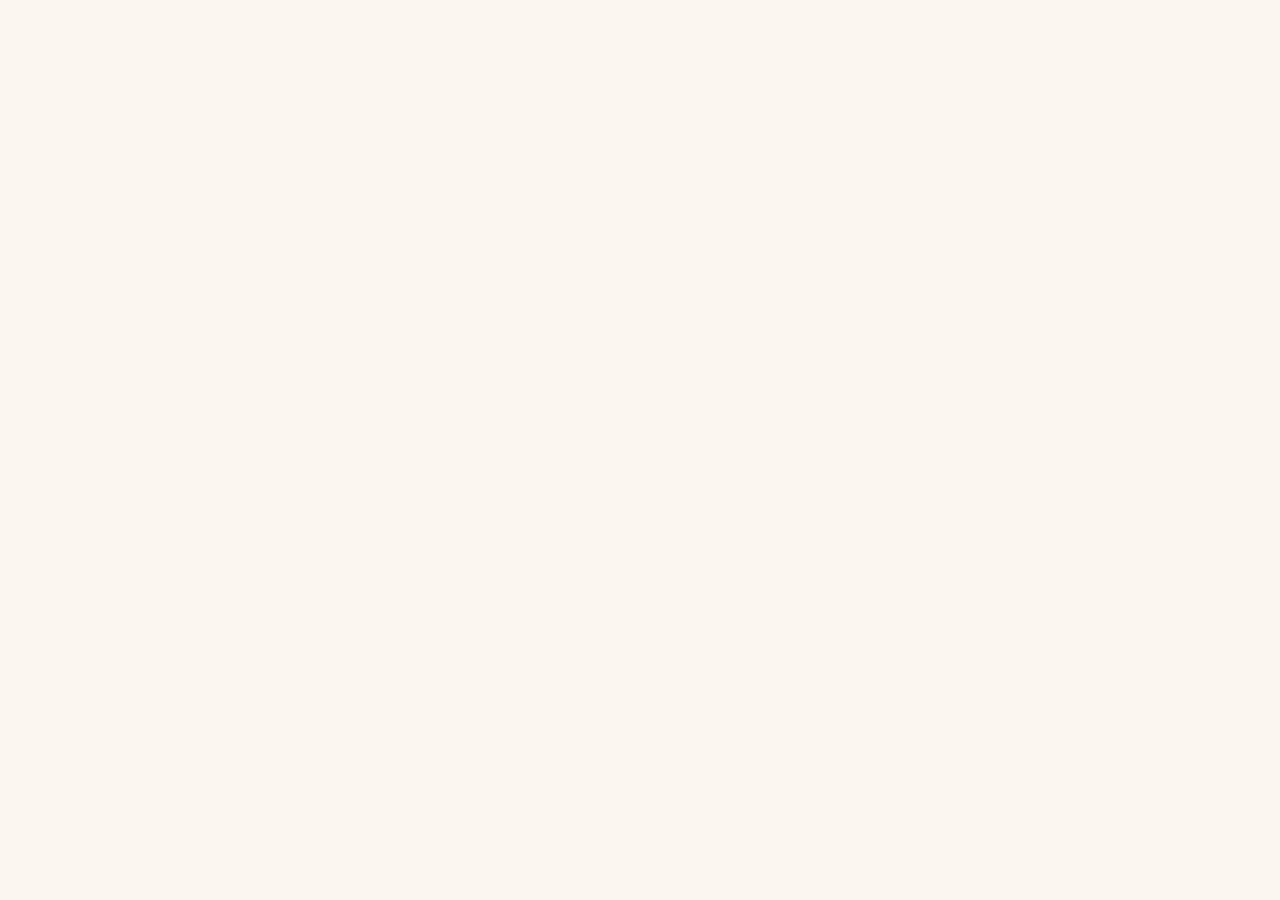
==== index.html @ df21eb30 "v202" ====
<!DOCTYPE html>
<html lang="fr">
<head>
<meta charset="UTF-8">
<meta name="viewport" content="width=device-width, initial-scale=1, viewport-fit=cover">
<title>Mes Recettes</title>
<meta name="description" content="Recettes, courses et planning de repas — sur votre téléphone">
<meta name="theme-color" content="#2F5233">
<link rel="icon" href="icons/icon-192.png">
<link rel="apple-touch-icon" href="icons/icon-192.png">
<meta name="apple-mobile-web-app-capable" content="yes">
<meta name="apple-mobile-web-app-status-bar-style" content="default">
<meta name="apple-mobile-web-app-title" content="Mes Recettes">
<!--
  Politique de sécurité du contenu : limite les origines autorisées à
  charger des scripts ou à recevoir des connexions réseau, réduisant le
  risque qu'un contenu importé et mal filtré puisse exécuter du code
  arbitraire. "unsafe-inline" reste nécessaire pour les styles (l'app
  utilise beaucoup de style="" en ligne, un choix délibéré pour rester
  un simple fichier sans étape de compilation) — mais jamais pour les
  scripts, qui restent strictement limités aux origines listées
  ci-dessous.
-->
<meta http-equiv="Content-Security-Policy" content="
  default-src 'self';
  script-src 'self' 'wasm-unsafe-eval';
  worker-src 'self' blob:;
  style-src 'self' 'unsafe-inline' https://fonts.googleapis.com;
  font-src 'self' https://fonts.gstatic.com;
  img-src 'self' data: https:;
  connect-src 'self' https:;
  object-src 'none';
  base-uri 'self';
  form-action 'self';
">
<script src="sw-register-early.js"></script>
<!--
  Lien manifeste statique, présent dès le HTML brut (utile aux outils
  d'analyse qui ne lisent pas toujours le JavaScript exécuté, comme
  PWABuilder) — pointe par défaut sur le manifeste français. Mis à
  jour par manifest-loader.js ci-dessous si une autre langue est déjà
  enregistrée, en modifiant CE MÊME lien (pas en créant un second),
  pour rester compatible avec les navigateurs qui n'utilisent que le
  premier lien manifeste rencontré.
-->
<link rel="manifest" id="app-manifest" href="manifest.json">
<script src="manifest-loader.js"></script>
<link rel="stylesheet" href="styles.css">
</head>
<body>
<div id="app"></div>
<script src="./lib/jspdf.umd.min.js"></script>
<script src="i18n.js"></script>
<script src="app.js"></script>
</body>
</html>
---- styles.css ----
@import url('https://fonts.googleapis.com/css2?family=Fraunces:opsz,wght@9..144,500;9..144,600;9..144,700&family=Inter:wght@400;500;600;700&display=swap');

:root {
  --bg: #FBF6EF;
  --card: #FFFFFF;
  --border: #E8DCC8;
  --primary: #2F5233;
  --primary-light: #E4EEE3;
  --accent: #886120;
  --accent-light: #F6E8CE;
  --text: #2B2420;
  --text-muted: #796E5E;
  --danger: #A84535;
  --danger-light: #F5DEDA;
  --shadow: 0 1px 2px rgba(43, 36, 32, 0.06), 0 2px 8px rgba(43, 36, 32, 0.05);
  --radius: 14px;
  --nav-height: 64px;
  color-scheme: light;
}

[data-theme="dark"] {
  --bg: #1C1A16;
  --card: #26231E;
  --border: #3A362E;
  --primary: #7BB489;
  --primary-light: #26332A;
  --accent: #D6A84E;
  --accent-light: #33291A;
  --text: #F0EAE0;
  --text-muted: #A69A87;
  --danger: #E08876;
  --danger-light: #3A2622;
  --shadow: 0 1px 2px rgba(0, 0, 0, 0.3), 0 2px 8px rgba(0, 0, 0, 0.25);
  color-scheme: dark;
}

* { box-sizing: border-box; -webkit-tap-highlight-color: transparent; }

html, body {
  margin: 0;
  padding: 0;
  background: var(--bg);
  color: var(--text);
  font-family: 'Inter', system-ui, sans-serif;
  -webkit-font-smoothing: antialiased;
  overscroll-behavior-y: none;
}

body {
  padding-bottom: calc(var(--nav-height) + env(safe-area-inset-bottom, 0px));
  min-height: 100vh;
  transition: background 0.2s ease, color 0.2s ease;
}

h1, h2, h3, .display {
  font-family: 'Fraunces', serif;
  font-weight: 600;
  letter-spacing: -0.01em;
  margin: 0;
  color: var(--text);
}

button, input, select, textarea {
  font-family: inherit;
  font-size: 16px;
  color: inherit;
}

button {
  cursor: pointer;
  -webkit-user-select: none;
  user-select: none;
  color: var(--text);
}

a { color: inherit; }

/* ---------- Barre du haut ---------- */
.topbar {
  position: sticky;
  top: 0;
  z-index: 20;
  display: flex;
  align-items: center;
  justify-content: space-between;
  gap: 8px;
  padding: calc(env(safe-area-inset-top, 0px) + 14px) 16px 14px;
  background: var(--bg);
  border-bottom: 1px solid var(--border);
}
.topbar-title {
  font-size: 21px;
  display: flex;
  align-items: center;
  gap: 8px;
  min-width: 0;
}
.topbar-title .subtitle {
  font-family: 'Inter', sans-serif;
  font-size: 13px;
  font-weight: 500;
  color: var(--text-muted);
  white-space: nowrap;
  overflow: hidden;
  text-overflow: ellipsis;
}
.topbar-actions { display: flex; gap: 6px; flex-shrink: 0; }
.icon-btn {
  width: 40px; height: 40px;
  display: flex; align-items: center; justify-content: center;
  border-radius: 999px;
  border: none;
  background: var(--card);
  box-shadow: var(--shadow);
  font-size: 18px;
}
.icon-btn:active { transform: scale(0.94); }
.back-btn {
  width: 48px; height: 48px;
  display: flex; align-items: center; justify-content: center;
  border-radius: 999px;
  border: none;
  background: transparent;
  font-size: 34px;
  flex-shrink: 0;
}
.back-btn:active { background: var(--primary-light); }

/* ---------- Contenu ---------- */
.screen { padding: 16px; padding-bottom: 90px; max-width: 640px; margin: 0 auto; }
.section { margin-bottom: 28px; }
.section-label {
  font-size: 13px;
  font-weight: 700;
  text-transform: uppercase;
  letter-spacing: 0.06em;
  color: var(--text-muted);
  margin-bottom: 10px;
}

/* ---------- Navigation basse ---------- */
.bottom-nav {
  position: fixed;
  bottom: 0; left: 0; right: 0;
  z-index: 30;
  display: flex;
  background: var(--card);
  border-top: 1px solid var(--border);
  padding-bottom: env(safe-area-inset-bottom, 0px);
  height: calc(var(--nav-height) + env(safe-area-inset-bottom, 0px));
}
.nav-item {
  flex: 1;
  display: flex;
  flex-direction: column;
  align-items: center;
  justify-content: center;
  gap: 3px;
  border: none;
  background: none;
  color: var(--text-muted);
  font-size: 11px;
  font-weight: 600;
  padding: 6px 0;
}
.nav-item .nav-icon { font-size: 22px; line-height: 1; }
.nav-item.active { color: var(--primary); }

/* ---------- Cartes ---------- */
.card {
  background: var(--card);
  border: 1px solid var(--border);
  border-radius: var(--radius);
  box-shadow: var(--shadow);
}

/* ---------- Boutons ---------- */
.btn {
  display: inline-flex;
  align-items: center;
  justify-content: center;
  gap: 8px;
  border: none;
  border-radius: 12px;
  padding: 14px 18px;
  font-weight: 600;
  font-size: 15px;
  width: 100%;
}
.btn:active { transform: scale(0.98); }
.btn-primary { background: var(--primary); color: #FFFFFF; }
.btn-secondary { background: var(--primary-light); color: var(--primary); }
.btn-outline { background: transparent; color: var(--text); border: 1.5px solid var(--border); }
.btn-danger { background: var(--danger-light); color: var(--danger); }
.btn-sm { padding: 9px 14px; font-size: 13px; width: auto; border-radius: 10px; }

/* ---------- Champs de formulaire ---------- */
.field { margin-bottom: 16px; }
.field label {
  display: block;
  font-size: 13px;
  font-weight: 600;
  color: var(--text-muted);
  margin-bottom: 6px;
}
.field input[type="text"],
.field input[type="number"],
.field input[type="search"],
.field select,
.field textarea {
  width: 100%;
  border: 1.5px solid var(--border);
  border-radius: 10px;
  padding: 12px 14px;
  background: var(--card);
  color: var(--text);
}
.field textarea { resize: vertical; min-height: 90px; }
/* Description et notes de recette : agrandies de 50 % (90px -> 135px),
   trop petites pour naviguer confortablement sur un petit écran. */
#f-description, #f-notes { min-height: 135px; }
.field input:focus, .field select:focus, .field textarea:focus {
  outline: 2px solid var(--primary);
  outline-offset: 1px;
}
.field-row { display: flex; gap: 10px; }
.field-row .field { flex: 1; }
.checkbox-row {
  display: flex;
  align-items: center;
  gap: 10px;
  padding: 12px 4px;
}
.checkbox-row input[type="checkbox"] { width: 22px; height: 22px; accent-color: var(--primary); }
.checkbox-row label { font-weight: 500; font-size: 15px; margin: 0; color: var(--text); }

/* ---------- Recherche ---------- */
.search-bar {
  display: flex;
  align-items: center;
  gap: 8px;
  background: var(--card);
  border: 1.5px solid var(--border);
  border-radius: 12px;
  padding: 10px 14px;
  margin-bottom: 12px;
}
.search-bar input {
  border: none;
  background: none;
  flex: 1;
  font-size: 16px;
  color: var(--text);
}
.search-bar input:focus { outline: none; }

/* ---------- Puces de filtre ---------- */
.chip-row-wrap {
  position: relative;
  margin-bottom: 16px;
}
/* Dégradé sur le bord droit — indique qu'il y a d'autres puces à
   découvrir en faisant glisser horizontalement, sans quoi rien ne
   distingue "toutes les puces sont visibles" de "il y en a d'autres,
   coupées net au bord de l'écran" (la barre de défilement elle-même
   est volontairement masquée juste en dessous, pour un rendu plus
   propre). pointer-events:none pour ne jamais bloquer un appui sur la
   dernière puce partiellement visible en dessous. */
.chip-row-wrap::after {
  content: "";
  position: absolute;
  top: 0; right: 0; bottom: 4px;
  width: 28px;
  background: linear-gradient(to right, transparent, var(--bg));
  pointer-events: none;
}
.chip-row {
  display: flex;
  gap: 8px;
  overflow-x: auto;
  padding-bottom: 4px;
  -ms-overflow-style: none;
  scrollbar-width: none;
}
.chip-row::-webkit-scrollbar { display: none; }
.chip {
  flex-shrink: 0;
  border: 1.5px solid var(--border);
  background: var(--card);
  border-radius: 999px;
  padding: 8px 14px;
  font-size: 13px;
  font-weight: 600;
  color: var(--text-muted);
  white-space: nowrap;
}
.chip.active { background: var(--primary); border-color: var(--primary); color: #fff; }

/* ---------- Liste de recettes ---------- */
.recipe-list { display: flex; flex-direction: column; gap: 10px; }
.recipe-row {
  display: flex;
  align-items: center;
  gap: 12px;
  padding: 12px;
  text-align: left;
  width: 100%;
}
.recipe-thumb {
  width: 56px; height: 56px;
  border-radius: 10px;
  background: var(--primary-light);
  display: flex; align-items: center; justify-content: center;
  font-size: 22px;
  flex-shrink: 0;
  overflow: hidden;
}
.recipe-thumb img { width: 100%; height: 100%; object-fit: cover; }
.recipe-info { min-width: 0; flex: 1; }
.recipe-name {
  font-weight: 600;
  font-size: 15px;
  color: var(--text);
  white-space: nowrap;
  overflow: hidden;
  text-overflow: ellipsis;
}
.recipe-meta { font-size: 13px; color: var(--text-muted); margin-top: 2px; }
.recipe-star { color: var(--accent); flex-shrink: 0; }

/* ---------- État vide ---------- */
.empty-state {
  text-align: center;
  padding: 48px 20px;
  color: var(--text-muted);
}
.empty-state .emoji { font-size: 40px; margin-bottom: 12px; }
.empty-state p { white-space: pre-line; line-height: 1.5; margin: 0 0 20px; }

/* ---------- Fiche recette ---------- */
.recipe-hero {
  height: 180px;
  border-radius: var(--radius);
  background: var(--primary-light);
  display: flex; align-items: center; justify-content: center;
  font-size: 48px;
  margin-bottom: 16px;
  overflow: hidden;
}
.recipe-hero img { width: 100%; height: 100%; object-fit: cover; }
.stat-row { display: flex; gap: 10px; margin-bottom: 20px; flex-wrap: wrap; }
.stat-pill {
  flex: 1;
  min-width: 90px;
  background: var(--card);
  border: 1px solid var(--border);
  border-radius: 12px;
  padding: 10px 12px;
  text-align: center;
}
.stat-pill .value { font-weight: 700; font-size: 16px; }
.stat-pill .label { font-size: 11px; color: var(--text-muted); text-transform: uppercase; letter-spacing: 0.04em; }
.ingredient-item {
  display: flex;
  justify-content: space-between;
  padding: 12px 0;
  border-bottom: 1px solid var(--border);
  font-size: 15px;
}
.ingredient-item:last-child { border-bottom: none; }
.ingredient-qty { color: var(--text-muted); font-weight: 500; }
.persons-stepper {
  display: flex;
  align-items: center;
  gap: 14px;
  background: var(--card);
  border: 1px solid var(--border);
  border-radius: 999px;
  padding: 6px 8px;
}
.persons-stepper button {
  width: 44px; height: 44px;
  border-radius: 999px;
  border: none;
  background: var(--primary-light);
  color: var(--primary);
  font-size: 20px;
  font-weight: 700;
}
.persons-stepper .count { font-weight: 700; min-width: 22px; text-align: center; }
.allergen-tags { display: flex; flex-wrap: wrap; gap: 6px; }
.allergen-tag {
  background: var(--danger-light);
  color: var(--danger);
  border-radius: 999px;
  padding: 5px 12px;
  font-size: 12px;
  font-weight: 600;
}
.action-row { display: flex; gap: 10px; margin-top: 24px; }
.action-row .btn { flex: 1; }
.prose { white-space: pre-line; line-height: 1.6; color: var(--text); }

/* ---------- Ingrédients du formulaire ---------- */
.ing-form-row { display: flex; gap: 8px; align-items: center; margin-bottom: 10px; }
.ing-form-row input { flex: 2; }
.ing-form-row input.qty { flex: 1; }
.ing-form-row select { flex: 1.2; }
.ing-form-row-uncertain { background: var(--accent-light); border-radius: 10px; padding: 4px 6px; margin: -4px -6px 6px; }
.ing-uncertain-badge { flex-shrink: 0; font-size: 15px; cursor: help; }
.ing-form-row .remove-ing {
  flex-shrink: 0;
  width: 44px; height: 44px;
  border-radius: 10px;
  border: none;
  background: var(--danger-light);
  color: var(--danger);
  font-size: 17px;
}
.photo-upload {
  border: 2px dashed var(--border);
  border-radius: var(--radius);
  padding: 24px;
  text-align: center;
  color: var(--text-muted);
  position: relative;
  overflow: hidden;
  margin-bottom: 20px;
}
.photo-upload img { width: 100%; border-radius: 10px; display: block; }
.photo-upload input[type="file"] {
  position: absolute; inset: 0; opacity: 0; cursor: pointer;
}

/* Bouton de sélection de fichier personnalisé — remplace le rendu par
   défaut du navigateur ("Choisir un fichier" + "Aucun fichier
   choisi"), qui tranchait visuellement avec le reste de l'interface.
   L'entrée native reste fonctionnelle et accessible (juste rendue
   invisible et minuscule) : un clic sur le <label> associé déclenche
   le sélecteur de fichier du système, comportement natif du HTML. */
.file-input-hidden {
  position: absolute;
  width: 1px; height: 1px;
  opacity: 0;
  overflow: hidden;
  pointer-events: none;
}
.field label.file-input-label {
  display: block;
  width: 100%;
  text-align: center;
  padding: 12px 16px;
  border-radius: var(--radius);
  border: 1.5px solid var(--border);
  background: var(--card);
  color: var(--text);
  font-weight: 600;
  cursor: pointer;
  box-sizing: border-box;
}
.file-input-label:active { transform: scale(0.98); }
.file-input-filename {
  display: block;
  margin-top: 6px;
  font-size: 13px;
  color: var(--text-muted);
  text-align: center;
}

/* ---------- Liste de courses ---------- */
.shopping-group { margin-bottom: 22px; }
.shopping-group-title {
  font-size: 13px;
  font-weight: 700;
  text-transform: uppercase;
  letter-spacing: 0.05em;
  color: var(--primary);
  margin-bottom: 8px;
}
.shopping-item {
  display: flex;
  align-items: center;
  gap: 12px;
  padding: 13px 4px;
  border-bottom: 1px solid var(--border);
}
.shopping-item:last-child { border-bottom: none; }
.shopping-item input[type="checkbox"] {
  width: 24px; height: 24px;
  accent-color: var(--primary);
  flex-shrink: 0;
}
.shopping-item .label { flex: 1; font-size: 15px; }
.shopping-item.checked .label { text-decoration: line-through; color: var(--text-muted); }
.progress-bar-track {
  height: 8px;
  background: var(--border);
  border-radius: 999px;
  overflow: hidden;
  margin-bottom: 20px;
}
.progress-bar-fill { height: 100%; background: var(--primary); transition: width 0.25s ease; }

/* ---------- Mode cuisine ---------- */
.cooking-overlay {
  position: fixed; inset: 0; z-index: 100;
  background: var(--bg);
  overflow-y: auto;
  padding: calc(env(safe-area-inset-top, 0px) + 16px) 16px calc(env(safe-area-inset-bottom, 0px) + 24px);
}
.cooking-header { display: flex; justify-content: space-between; align-items: center; margin-bottom: 20px; }
/* Le bouton fermer combine icône ET mot ("✕ Fermer"), contrairement à
   la plupart des .icon-btn qui n'affichent qu'un seul caractère — le
   cercle fixe de 40px de .icon-btn coupait donc ce texte. Largeur
   automatique adaptée au contenu à la place, forme toujours arrondie. */
.cooking-header button {
  width: auto; height: 40px;
  padding: 0 16px;
  white-space: nowrap;
  font-size: 14px;
  font-weight: 600;
}

/* ---------- Minuteurs (plusieurs, décompte réglable) ---------- */
.timer-row {
  padding: 14px;
  margin-bottom: 12px;
  display: flex;
  align-items: center;
  gap: 12px;
  flex-wrap: wrap;
}
.timer-set-inputs { display: flex; align-items: center; gap: 6px; }
.timer-set-inputs input {
  width: 56px;
  text-align: center;
  border: 1.5px solid var(--border);
  border-radius: 10px;
  padding: 10px 4px;
  background: var(--card);
  color: var(--text);
}
.timer-set-inputs span { color: var(--text-muted); font-size: 13px; }
.timer-countdown {
  font-family: 'Fraunces', serif;
  font-size: 30px;
  font-weight: 600;
  min-width: 100px;
  text-align: center;
}
.timer-row-controls { display: flex; gap: 8px; margin-left: auto; }
.timer-row-controls button {
  width: 40px; height: 40px;
  border-radius: 10px;
  border: none;
  background: var(--primary-light);
  color: var(--primary);
  font-size: 16px;
  display: flex; align-items: center; justify-content: center;
}
.timer-row-controls button.stop-btn { background: var(--danger-light); color: var(--danger); }
.timer-row.alarming {
  animation: timer-blink 0.8s step-start infinite;
  border-color: var(--danger);
}
.timer-row.alarming .timer-countdown { color: var(--danger); }
@keyframes timer-blink {
  50% { background: var(--danger-light); }
}
@media (prefers-reduced-motion: reduce) {
  .timer-row.alarming { animation: none; background: var(--danger-light); }
}

/* ---------- FAB (bouton flottant) ---------- */
.fab {
  position: fixed;
  right: 18px;
  bottom: calc(var(--nav-height) + env(safe-area-inset-bottom, 0px) + 18px);
  z-index: 25;
  width: 58px; height: 58px;
  border-radius: 999px;
  border: none;
  background: var(--primary);
  color: #fff;
  font-size: 26px;
  box-shadow: 0 4px 14px rgba(47, 82, 51, 0.35);
  display: flex; align-items: center; justify-content: center;
}
.fab:active { transform: scale(0.95); }

/* ---------- Bandeau d'installation ---------- */
.install-banner {
  position: fixed;
  left: 12px; right: 12px;
  bottom: calc(var(--nav-height) + env(safe-area-inset-bottom, 0px) + 12px);
  z-index: 40;
  background: var(--primary);
  color: #fff;
  border-radius: 14px;
  padding: 14px 16px;
  box-shadow: 0 6px 20px rgba(0,0,0,0.2);
  display: flex;
  align-items: center;
  gap: 12px;
}
.install-banner .text { flex: 1; }
.install-banner .text strong { display: block; font-size: 14px; margin-bottom: 2px; }
.install-banner .text span { font-size: 12px; opacity: 0.85; }
.install-banner button {
  border: none;
  border-radius: 999px;
  padding: 8px 14px;
  font-weight: 700;
  font-size: 13px;
  flex-shrink: 0;
}
.install-banner .btn-install { background: #fff; color: var(--primary); }
.install-banner .btn-dismiss { background: transparent; color: rgba(255,255,255,0.85); }

/* ---------- Accessibilité clavier ---------- */
button:focus-visible, input:focus-visible, select:focus-visible, textarea:focus-visible, a:focus-visible {
  outline: 2px solid var(--primary);
  outline-offset: 2px;
}

@media (prefers-reduced-motion: reduce) {
  * { transition: none !important; animation: none !important; }
}

/* ---------- Autocomplétion d'ingrédient ---------- */
.autocomplete-wrap { position: relative; flex: 2; }
.autocomplete-dropdown {
  position: absolute;
  top: calc(100% + 4px);
  left: 0; right: 0;
  z-index: 40;
  background: var(--card);
  border: 1.5px solid var(--border);
  border-radius: 12px;
  box-shadow: var(--shadow);
  max-height: 240px;
  overflow-y: auto;
}
.autocomplete-item {
  padding: 11px 14px;
  font-size: 15px;
  color: var(--text);
  border-bottom: 1px solid var(--border);
}
.autocomplete-item:last-child { border-bottom: none; }
.autocomplete-item:active { background: var(--primary-light); }
.autocomplete-item.add-new { color: var(--primary); font-weight: 600; }

/* ---------- Allergènes en 2 colonnes ---------- */
.allergen-grid {
  display: grid;
  grid-template-columns: 1fr 1fr;
  column-gap: 8px;
}
.allergen-grid .checkbox-row { padding: 10px 4px; }
.allergen-grid .checkbox-row label { font-size: 14px; }

/* ---------- Boutons topbar accueil (don / langue / thème) ---------- */
.lang-cycle-btn { font-size: 13px; font-weight: 700; }

/* ---------- Fenêtre modale (ajout d'article, gestion d'ingrédient) ---------- */
.modal-overlay {
  position: fixed; inset: 0; z-index: 90;
  background: rgba(0, 0, 0, 0.4);
  display: flex; align-items: flex-end; justify-content: center;
}
.modal-sheet {
  background: var(--bg);
  width: 100%; max-width: 480px;
  border-radius: 20px 20px 0 0;
  padding: 20px 16px calc(env(safe-area-inset-bottom, 0px) + 20px);
  max-height: 85vh;
  overflow-y: auto;
}
.modal-sheet h2 { font-size: 18px; margin-bottom: 16px; }
.modal-actions { display: flex; gap: 10px; margin-top: 8px; }
.modal-actions .btn { flex: 1; }

/* ---------- Gestion des ingrédients ---------- */
.ingredient-manage-row {
  display: flex;
  align-items: center;
  justify-content: space-between;
  padding: 13px 4px;
  border-bottom: 1px solid var(--border);
}
.ingredient-manage-row:last-child { border-bottom: none; }
.ingredient-manage-row .name { font-size: 15px; }
.ingredient-manage-row .row-actions { display: flex; gap: 12px; }
.ingredient-manage-row .row-actions button {
  width: 44px; height: 44px;
  border-radius: 10px;
  border: none;
  background: var(--primary-light);
  color: var(--primary);
  font-size: 15px;
}
.ingredient-manage-row .row-actions button.del { background: var(--danger-light); color: var(--danger); }

/* ---------- Comparaison de recettes ---------- */
.compare-headers { display: flex; margin-bottom: 8px; align-items: flex-start; }
.compare-headers .spacer { width: 100px; flex-shrink: 0; }
.compare-headers .header-values { flex: 1; display: flex; }
.compare-headers .header-values > div {
  flex: 1;
  text-align: center;
  padding: 0 4px;
}
.compare-headers .header-values .name {
  font-weight: 700;
  font-size: 13px;
  color: var(--primary);
  margin-bottom: 6px;
}
.compare-headers .header-values .view-btn {
  border: 1.5px solid var(--primary);
  background: transparent;
  color: var(--primary);
  border-radius: 999px;
  padding: 5px 10px;
  font-size: 11px;
  font-weight: 600;
}
.compare-row { display: flex; align-items: center; padding: 10px 4px; border-bottom: 1px solid var(--border); }
.compare-row:last-child { border-bottom: none; }
.compare-label {
  width: 100px; flex-shrink: 0;
  font-size: 12px; color: var(--text-muted); font-weight: 600;
  text-transform: uppercase; letter-spacing: 0.03em;
}
.compare-values { flex: 1; display: flex; }
.compare-values > div { flex: 1; text-align: center; font-size: 14px; padding: 0 4px; }
.compare-ing-list { font-size: 13px; line-height: 1.8; }
.compare-only-columns { display: flex; }
.compare-only-columns > div {
  flex: 1;
  padding: 12px 14px;
  font-size: 13px;
  line-height: 1.7;
}
.compare-only-columns > div:first-child { border-right: 1px solid var(--border); }
.compare-only-columns .col-title {
  font-weight: 700;
  font-size: 11px;
  text-transform: uppercase;
  letter-spacing: 0.03em;
  color: var(--primary);
  margin-bottom: 6px;
}

/* ---------- QR code : rendu net, jamais lissé/flouté ---------- */
/* Un QR code photographié depuis un autre appareil doit rester net à
   l'écran — un lissage par défaut du navigateur en cas de
   redimensionnement pourrait rendre ses petits carrés flous au point
   de gêner leur lecture par une caméra externe. */
#qrcode-canvas-holder img,
#qrcode-shopping-holder img {
  image-rendering: pixelated;
  image-rendering: crisp-edges;
  max-width: 100%;
  height: auto;
}
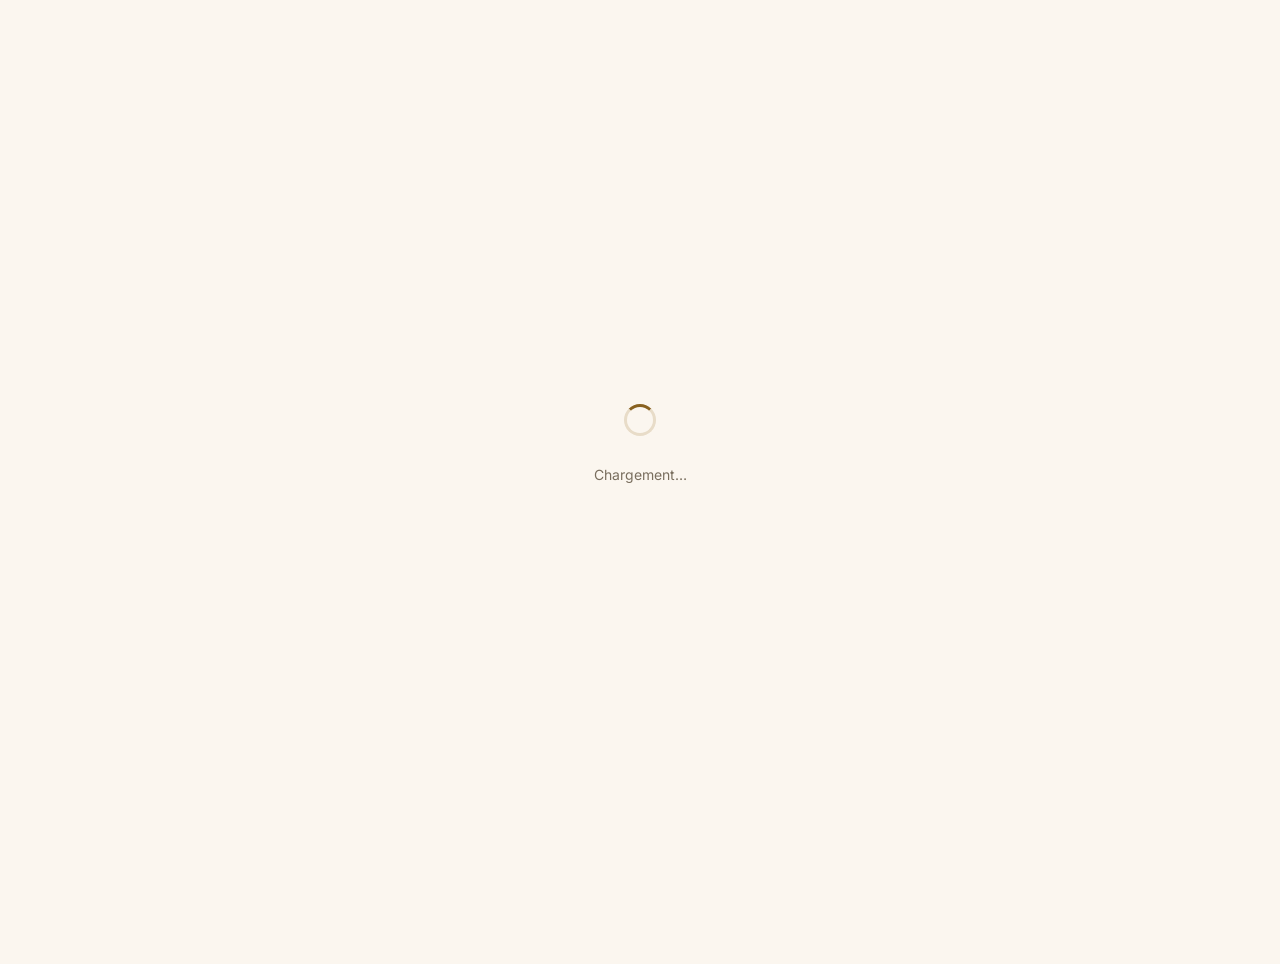
==== commit 234be667: "Ajoute un indicateur de chargement au lancement de l'app #app restait complètement vide (page blanch" ====
--- a/index.html
+++ b/index.html
@@ -6,6 +6,7 @@
 <title>Mes Recettes</title>
 <meta name="description" content="Recettes, courses et planning de repas — sur votre téléphone">
 <meta name="theme-color" content="#2F5233">
+<link rel="icon" sizes="32x32" href="icons/icon-32.png">
 <link rel="icon" href="icons/icon-192.png">
 <link rel="apple-touch-icon" href="icons/icon-192.png">
 <meta name="apple-mobile-web-app-capable" content="yes">
@@ -25,9 +26,9 @@
   default-src 'self';
   script-src 'self' 'wasm-unsafe-eval';
   worker-src 'self' blob:;
-  style-src 'self' 'unsafe-inline' https://fonts.googleapis.com;
-  font-src 'self' https://fonts.gstatic.com;
-  img-src 'self' data: https:;
+  style-src 'self' 'unsafe-inline';
+  font-src 'self';
+  img-src 'self' data: blob: https:;
   connect-src 'self' https:;
   object-src 'none';
   base-uri 'self';
@@ -48,8 +49,25 @@
 <link rel="stylesheet" href="styles.css">
 </head>
 <body>
-<div id="app"></div>
-<script src="./lib/jspdf.umd.min.js"></script>
+<!--
+  Lien d'évitement ("skip link") : invisible tant qu'il n'a pas le
+  focus clavier, premier élément atteignable au clavier/lecteur
+  d'écran — permet de sauter directement au contenu de l'écran actuel
+  sans devoir retraverser toute la barre supérieure (retour, titre,
+  actions) à chaque nouvel écran. Reste HORS de #app (jamais recréé
+  par render(), qui vide et reconstruit #app à chaque changement
+  d'écran) : son texte est mis à jour depuis i18n.js selon la langue
+  choisie (voir CURRENT_LANG/setLang), comme document.title et
+  document.documentElement.lang juste au-dessus.
+-->
+<a href="#main-content" id="skip-link" class="skip-link">Aller au contenu principal</a>
+<div id="app"><div class="boot-loading" role="status" aria-live="polite"><div class="boot-loading-spinner" aria-hidden="true"></div><p>Chargement…</p></div></div>
+<noscript>
+  <div style="max-width:480px;margin:60px auto;padding:20px;text-align:center;font-family:sans-serif;color:#2B2420;">
+    <p><strong>Mes Recettes, Mes Courses</strong> a besoin de JavaScript pour fonctionner.<br>Merci de l'activer dans les réglages de votre navigateur.</p>
+    <p style="color:#666;">This app requires JavaScript to run. Please enable it in your browser settings.</p>
+  </div>
+</noscript>
 <script src="i18n.js"></script>
 <script src="app.js"></script>
 </body>
--- a/styles.css
+++ b/styles.css
@@ -1,4 +1,43 @@
-@import url('https://fonts.googleapis.com/css2?family=Fraunces:opsz,wght@9..144,500;9..144,600;9..144,700&family=Inter:wght@400;500;600;700&display=swap');
+/* Polices Fraunces et Inter, incluses localement dans lib/fonts/ (voir
+   lib/LICENSES.md) — plus aucune dépendance à Google Fonts, cohérent
+   avec le reste de l'application qui fonctionne entièrement en local.
+   Chaque police est un fichier variable couvrant tout l'intervalle de
+   graisses utilisé (500-700 pour Fraunces, 400-700 pour Inter) ; les
+   sous-ensembles "latin" et "latin-ext" suffisent aux 4 langues de
+   l'application (français, anglais, espagnol, allemand) — le
+   sous-ensemble "vietnamese" fourni par Google Fonts a été omis. */
+@font-face {
+  font-family: 'Fraunces';
+  font-style: normal;
+  font-weight: 500 700;
+  font-display: swap;
+  src: url('./lib/fonts/fraunces-latin.woff2') format('woff2');
+  unicode-range: U+0000-00FF, U+0131, U+0152-0153, U+02BB-02BC, U+02C6, U+02DA, U+02DC, U+0304, U+0308, U+0329, U+2000-206F, U+20AC, U+2122, U+2191, U+2193, U+2212, U+2215, U+FEFF, U+FFFD;
+}
+@font-face {
+  font-family: 'Fraunces';
+  font-style: normal;
+  font-weight: 500 700;
+  font-display: swap;
+  src: url('./lib/fonts/fraunces-latin-ext.woff2') format('woff2');
+  unicode-range: U+0100-02BA, U+02BD-02C5, U+02C7-02CC, U+02CE-02D7, U+02DD-02FF, U+0304, U+0308, U+0329, U+1D00-1DBF, U+1E00-1E9F, U+1EF2-1EFF, U+2020, U+20A0-20AB, U+20AD-20C0, U+2113, U+2C60-2C7F, U+A720-A7FF;
+}
+@font-face {
+  font-family: 'Inter';
+  font-style: normal;
+  font-weight: 400 700;
+  font-display: swap;
+  src: url('./lib/fonts/inter-latin.woff2') format('woff2');
+  unicode-range: U+0000-00FF, U+0131, U+0152-0153, U+02BB-02BC, U+02C6, U+02DA, U+02DC, U+0304, U+0308, U+0329, U+2000-206F, U+20AC, U+2122, U+2191, U+2193, U+2212, U+2215, U+FEFF, U+FFFD;
+}
+@font-face {
+  font-family: 'Inter';
+  font-style: normal;
+  font-weight: 400 700;
+  font-display: swap;
+  src: url('./lib/fonts/inter-latin-ext.woff2') format('woff2');
+  unicode-range: U+0100-02BA, U+02BD-02C5, U+02C7-02CC, U+02CE-02D7, U+02DD-02FF, U+0304, U+0308, U+0329, U+1D00-1DBF, U+1E00-1E9F, U+1EF2-1EFF, U+2020, U+20A0-20AB, U+20AD-20C0, U+2113, U+2C60-2C7F, U+A720-A7FF;
+}
 
 :root {
   --bg: #FBF6EF;
@@ -6,6 +45,10 @@
   --border: #E8DCC8;
   --primary: #2F5233;
   --primary-light: #E4EEE3;
+  /* Fond des boutons/puces pleins à texte blanc : identique à
+     --primary en thème clair (déjà assez sombre pour du texte blanc),
+     mais distinct en thème sombre — voir plus bas. */
+  --primary-strong: var(--primary);
   --accent: #886120;
   --accent-light: #F6E8CE;
   --text: #2B2420;
@@ -23,6 +66,12 @@
   --card: #26231E;
   --border: #3A362E;
   --primary: #7BB489;
+  /* --primary est ici volontairement clair, pour rester lisible comme
+     COULEUR DE TEXTE sur fond sombre (onglet actif, liens...). Sur fond
+     (bouton plein/puce active à texte blanc), il ne passait plus le
+     contraste WCAG AA (2,4:1 mesuré par un audit axe-core, minimum
+     4,5:1) — --primary-strong lui est réservé, plus sombre. */
+  --primary-strong: #3F7A4C;
   --primary-light: #26332A;
   --accent: #D6A84E;
   --accent-light: #33291A;
@@ -85,8 +134,17 @@
   justify-content: space-between;
   gap: 8px;
   padding: calc(env(safe-area-inset-top, 0px) + 14px) 16px 14px;
-  background: var(--bg);
+  background: color-mix(in srgb, var(--bg) 95%, transparent);
+  backdrop-filter: blur(12px) saturate(1.4);
+  -webkit-backdrop-filter: blur(12px) saturate(1.4);
   border-bottom: 1px solid var(--border);
+}
+/* Repli sans effet de flou (navigateurs très anciens) : fond plat comme
+   avant, jamais transparent sans flou (sinon le texte défilant dessous
+   deviendrait illisible en transparence). */
+@supports not (backdrop-filter: blur(1px)) {
+  .topbar { background: var(--bg); }
+  .bottom-nav { background: var(--card); }
 }
 .topbar-title {
   font-size: 21px;
@@ -104,6 +162,13 @@
   overflow: hidden;
   text-overflow: ellipsis;
 }
+/* Icônes SVG remplaçant les emoji de chrome d'interface (voir ICONS/icon()
+   dans app.js) — taille par défaut adaptée aux petits boutons ronds
+   (remove-ing, del, stop-btn...), avec des tailles spécifiques pour les
+   contextes qui utilisaient auparavant un font-size différent. */
+.ui-icon { width: 20px; height: 20px; flex-shrink: 0; vertical-align: middle; }
+.nav-icon .ui-icon { width: 22px; height: 22px; }
+.fab .ui-icon { width: 26px; height: 26px; }
 .topbar-actions { display: flex; gap: 6px; flex-shrink: 0; }
 .icon-btn {
   width: 40px; height: 40px;
@@ -144,7 +209,9 @@
   bottom: 0; left: 0; right: 0;
   z-index: 30;
   display: flex;
-  background: var(--card);
+  background: color-mix(in srgb, var(--card) 95%, transparent);
+  backdrop-filter: blur(12px) saturate(1.4);
+  -webkit-backdrop-filter: blur(12px) saturate(1.4);
   border-top: 1px solid var(--border);
   padding-bottom: env(safe-area-inset-bottom, 0px);
   height: calc(var(--nav-height) + env(safe-area-inset-bottom, 0px));
@@ -163,8 +230,16 @@
   font-weight: 600;
   padding: 6px 0;
 }
-.nav-item .nav-icon { font-size: 22px; line-height: 1; }
-.nav-item.active { color: var(--primary); }
+.nav-item .nav-icon {
+  font-size: 22px;
+  line-height: 1;
+  padding: 4px 14px;
+  border-radius: 999px;
+  transition: background 0.18s ease;
+}
+.nav-item.active { color: var(--primary); font-weight: 700; }
+.nav-item.active .nav-icon { background: var(--primary-light); }
+.chip:active, .nav-item:active, .autocomplete-item:active { transform: scale(0.97); }
 
 /* ---------- Cartes ---------- */
 .card {
@@ -188,7 +263,7 @@
   width: 100%;
 }
 .btn:active { transform: scale(0.98); }
-.btn-primary { background: var(--primary); color: #FFFFFF; }
+.btn-primary { background: var(--primary-strong); color: #FFFFFF; }
 .btn-secondary { background: var(--primary-light); color: var(--primary); }
 .btn-outline { background: transparent; color: var(--text); border: 1.5px solid var(--border); }
 .btn-danger { background: var(--danger-light); color: var(--danger); }
@@ -294,10 +369,22 @@
   color: var(--text-muted);
   white-space: nowrap;
 }
-.chip.active { background: var(--primary); border-color: var(--primary); color: #fff; }
+.chip.active { background: var(--primary-strong); border-color: var(--primary-strong); color: #fff; }
 
 /* ---------- Liste de recettes ---------- */
-.recipe-list { display: flex; flex-direction: column; gap: 10px; }
+/* Grille 2 colonnes dès le mobile (demande explicite de l'utilisateur,
+   avec capture d'écran de référence) — la version précédente ne
+   passait en grille qu'à partir de 720px (tablette), ce qui rendait
+   les cartes photo introduites par la "vague visuelle 1" invisibles
+   en 2 colonnes sur un téléphone. */
+.recipe-list { display: grid; grid-template-columns: repeat(2, 1fr); gap: 14px; }
+/* Sur un écran large, plus de colonnes proportionnellement à la place
+   disponible plutôt qu'un nombre fixe de 2 — l'écran lui-même reste
+   plafonné à 640px (voir .screen), donc jamais plus de 2-3 colonnes en
+   pratique même sur tablette/desktop. */
+@media (min-width: 720px) {
+  .recipe-list { grid-template-columns: repeat(auto-fill, minmax(240px, 1fr)); }
+}
 .recipe-row {
   display: flex;
   align-items: center;
@@ -305,6 +392,39 @@
   padding: 12px;
   text-align: left;
   width: 100%;
+}
+/* Carte à grande photo (16/9) plutôt qu'une ligne avec petite miniature
+   — .recipe-thumb/.recipe-info/.recipe-name sont réutilisées AUSSI par
+   la fenêtre de sélection de recette (".recipe-row" seul, sans ".card"
+   — voir openRecipePickerModal) en tant que petite ligne compacte : les
+   surcharges ci-dessous sont donc volontairement scopées à
+   ".card.recipe-row" (les deux classes ensemble), qui ne correspond
+   qu'à la liste de recettes, la liste des menus et "Que puis-je
+   cuisiner ?" — jamais à cette fenêtre de sélection, qui doit rester
+   une liste compacte à faire défiler rapidement. Bug réel trouvé et
+   corrigé en écrivant le test de ce changement : un premier essai avec
+   ".recipe-row" seul (sans ".card") transformait aussi, par erreur, les
+   lignes de cette fenêtre de sélection en grandes cartes photo. */
+.card.recipe-row {
+  flex-direction: column;
+  align-items: stretch;
+  gap: 0;
+  padding: 0;
+  overflow: hidden;
+  position: relative;
+}
+.card.recipe-row:active { transform: scale(0.985); }
+.card.recipe-row .recipe-thumb {
+  width: 100%; height: auto;
+  aspect-ratio: 16/9;
+  border-radius: 0;
+  font-size: 40px;
+}
+.card.recipe-row .recipe-info { padding: 12px 14px 14px; }
+.card.recipe-row .recipe-name {
+  font-family: "Fraunces", serif;
+  font-size: 17px;
+  white-space: normal;
 }
 .recipe-thumb {
   width: 56px; height: 56px;
@@ -326,7 +446,21 @@
   text-overflow: ellipsis;
 }
 .recipe-meta { font-size: 13px; color: var(--text-muted); margin-top: 2px; }
-.recipe-star { color: var(--accent); flex-shrink: 0; }
+/* La photo occupe maintenant toute la largeur de la carte (voir
+   ".recipe-row" ci-dessus) : l'étoile de favori, simple 3e élément du
+   flex avant ce changement, se retrouverait sinon repoussée sous le
+   texte au lieu de rester un repère visuel immédiat sur la photo —
+   remplacée ici par un badge rond superposé en haut à droite. */
+.recipe-star {
+  position: absolute;
+  top: 10px; right: 10px;
+  width: 30px; height: 30px;
+  display: flex; align-items: center; justify-content: center;
+  background: rgba(0, 0, 0, 0.4);
+  border-radius: 50%;
+  color: var(--accent);
+  flex-shrink: 0;
+}
 
 /* ---------- État vide ---------- */
 .empty-state {
@@ -334,13 +468,55 @@
   padding: 48px 20px;
   color: var(--text-muted);
 }
-.empty-state .emoji { font-size: 40px; margin-bottom: 12px; }
+.empty-state .emoji {
+  width: 84px; height: 84px;
+  line-height: 84px;
+  margin: 0 auto 14px;
+  background: var(--primary-light);
+  border-radius: 50%;
+  font-size: 38px;
+}
 .empty-state p { white-space: pre-line; line-height: 1.5; margin: 0 0 20px; }
+
+/* ---------- Chargement au lancement ---------- */
+/* Statique, présent dans le HTML brut (pas généré par render()) : visible
+   dès le premier affichage de la page, avant même que app.js n'ait fini de
+   s'exécuter — initInner() peut prendre plusieurs secondes sur un mobile
+   lent (chargement du catalogue d'ingrédients, lecture d'IndexedDB,
+   migrations) pendant lesquelles #app restait vide jusqu'ici, donnant
+   l'impression d'une application plantée plutôt qu'en cours de chargement.
+   Remplacé automatiquement au tout premier appel de render(), qui vide
+   #app avant de le reconstruire. */
+.boot-loading {
+  min-height: 100vh;
+  display: flex;
+  flex-direction: column;
+  align-items: center;
+  justify-content: center;
+  gap: 16px;
+  color: var(--text-muted);
+  font-size: 14px;
+}
+.boot-loading-spinner {
+  width: 32px;
+  height: 32px;
+  border: 3px solid var(--border);
+  border-top-color: var(--accent);
+  border-radius: 50%;
+  animation: boot-loading-spin 0.8s linear infinite;
+}
+@keyframes boot-loading-spin {
+  to { transform: rotate(360deg); }
+}
+@media (prefers-reduced-motion: reduce) {
+  .boot-loading-spinner { animation: none; }
+}
 
 /* ---------- Fiche recette ---------- */
 .recipe-hero {
-  height: 180px;
-  border-radius: var(--radius);
+  position: relative;
+  height: 220px;
+  border-radius: 20px;
   background: var(--primary-light);
   display: flex; align-items: center; justify-content: center;
   font-size: 48px;
@@ -348,12 +524,38 @@
   overflow: hidden;
 }
 .recipe-hero img { width: 100%; height: 100%; object-fit: cover; }
+/* Une photo importée telle quelle (souvent prise en lumière du jour)
+   ressort trop claire/délavée sur fond sombre — légèrement adoucie
+   dans ce thème seulement, jamais en thème clair. */
+[data-theme="dark"] .recipe-thumb img,
+[data-theme="dark"] .recipe-hero img {
+  filter: brightness(0.92) saturate(1.05);
+}
+.recipe-hero::after {
+  content: "";
+  position: absolute;
+  inset: 0;
+  background: linear-gradient(to top, rgba(0, 0, 0, 0.45), transparent 55%);
+}
 .stat-row { display: flex; gap: 10px; margin-bottom: 20px; flex-wrap: wrap; }
+/* Superpose les pills sur le bas de la photo (chevauchement voulu) —
+   scopé à ".recipe-hero + .stat-row" plutôt qu'à ".stat-row" en
+   général : cette même classe sert aussi au bloc de valeurs
+   nutritionnelles plus bas sur l'écran (hors de toute photo), où un
+   chevauchement vers le haut aurait fait remonter les pills sur le
+   texte au-dessus au lieu de rien faire de voulu. */
+.recipe-hero + .stat-row {
+  margin-top: -26px;
+  position: relative;
+  z-index: 1;
+}
 .stat-pill {
   flex: 1;
   min-width: 90px;
-  background: var(--card);
-  border: 1px solid var(--border);
+  background: color-mix(in srgb, var(--card) 88%, transparent);
+  backdrop-filter: blur(8px);
+  -webkit-backdrop-filter: blur(8px);
+  border: 1px solid transparent;
   border-radius: 12px;
   padding: 10px 12px;
   text-align: center;
@@ -369,6 +571,10 @@
 }
 .ingredient-item:last-child { border-bottom: none; }
 .ingredient-qty { color: var(--text-muted); font-weight: 500; }
+/* Chiffres de largeur fixe : une quantité qui change (mode cuisine,
+   ajustement du nombre de personnes) ne fait plus "sauter" légèrement
+   le texte à côté à chaque changement de chiffre. */
+.ingredient-qty, input[type="number"] { font-variant-numeric: tabular-nums; }
 .persons-stepper {
   display: flex;
   align-items: center;
@@ -403,19 +609,40 @@
 
 /* ---------- Ingrédients du formulaire ---------- */
 .ing-form-row { display: flex; gap: 8px; align-items: center; margin-bottom: 10px; }
-.ing-form-row input { flex: 2; }
-.ing-form-row input.qty { flex: 1; }
-.ing-form-row select { flex: 1.2; }
+/* min-width: 0 : sans lui, un <select> refuse de rétrécir sous la largeur
+   de son contenu (le libellé le plus long, "boîte/pot/sachet") même en
+   flex-basis 0 — la ligne débordait alors largement sur un écran de
+   téléphone étroit (~390px), rendant le bouton de suppression hors champ. */
+.ing-form-row input { flex: 2; min-width: 0; }
+/* Largeur volontairement réduite à ~5 caractères (au lieu de ~7
+   auparavant) : la quantité n'a pas besoin de plus de place, et l'espace
+   ainsi gagné revient au champ nom ci-dessous, seul élément de la ligne
+   qui grossit encore (flex-grow) — qty et select gardent désormais une
+   largeur fixe (flex-grow: 0), qu'ils peuvent seulement réduire un peu
+   sur un écran vraiment très étroit (flex-shrink: 1). */
+.ing-form-row input.qty { flex: 0 1 calc(5ch + 10px); min-width: 40px; -moz-appearance: textfield; }
+/* Les flèches natives d'incrémentation d'un <input type="number"> réservent
+   leur propre espace à l'intérieur du champ, indépendamment de sa largeur
+   CSS — sur une case déjà réduite à ~5 caractères, cela suffisait à
+   tronquer visuellement le dernier chiffre malgré une largeur par ailleurs
+   suffisante. Ces flèches ne servent de toute façon à rien sur un écran
+   tactile (aucun clic de souris possible dessus). */
+.ing-form-row input.qty::-webkit-inner-spin-button,
+.ing-form-row input.qty::-webkit-outer-spin-button {
+  -webkit-appearance: none;
+  margin: 0;
+}
+.ing-form-row select { flex: 0 1 82px; min-width: 50px; }
 .ing-form-row-uncertain { background: var(--accent-light); border-radius: 10px; padding: 4px 6px; margin: -4px -6px 6px; }
 .ing-uncertain-badge { flex-shrink: 0; font-size: 15px; cursor: help; }
 .ing-form-row .remove-ing {
   flex-shrink: 0;
-  width: 44px; height: 44px;
+  width: 31px; height: 31px;
   border-radius: 10px;
   border: none;
   background: var(--danger-light);
   color: var(--danger);
-  font-size: 17px;
+  font-size: 12px;
 }
 .photo-upload {
   border: 2px dashed var(--border);
@@ -492,6 +719,34 @@
 }
 .shopping-item .label { flex: 1; font-size: 15px; }
 .shopping-item.checked .label { text-decoration: line-through; color: var(--text-muted); }
+
+/* Poignée de glisser-déposer (tri manuel) — touch-action: none empêche
+   le navigateur de faire défiler la page au doigt tant qu'on la
+   maintient, sans gêner le défilement normal ailleurs sur la ligne. */
+.drag-handle {
+  flex-shrink: 0;
+  width: 28px; height: 28px;
+  display: flex; align-items: center; justify-content: center;
+  color: var(--text-muted);
+  font-size: 16px;
+  cursor: grab;
+  touch-action: none;
+  user-select: none;
+  /* Un vrai <button> (focalisable, activable au clavier — voir
+     attachDragReorder) plutôt qu'un <span> : ce reset annule son
+     apparence par défaut (bordure, fond) pour rester visuellement
+     identique à l'ancien <span>. */
+  border: none;
+  background: none;
+  padding: 0;
+  font-family: inherit;
+  border-radius: 6px;
+}
+.drag-handle:active { cursor: grabbing; }
+.drag-handle:focus-visible {
+  outline: 2px solid var(--primary);
+  outline-offset: 1px;
+}
 .progress-bar-track {
   height: 8px;
   background: var(--border);
@@ -580,13 +835,44 @@
   width: 58px; height: 58px;
   border-radius: 999px;
   border: none;
-  background: var(--primary);
+  background: var(--primary-strong);
   color: #fff;
   font-size: 26px;
   box-shadow: 0 4px 14px rgba(47, 82, 51, 0.35);
   display: flex; align-items: center; justify-content: center;
 }
 .fab:active { transform: scale(0.95); }
+
+/* ---------- Notification temporaire (snackbar/undo) ---------- */
+#snackbar {
+  position: fixed;
+  left: 12px; right: 12px;
+  bottom: calc(var(--nav-height) + env(safe-area-inset-bottom, 0px) + 12px);
+  z-index: 85;
+  display: flex; align-items: center; justify-content: space-between; gap: 12px;
+  background: var(--text);
+  color: var(--bg);
+  border-radius: 12px;
+  padding: 12px 16px;
+  font-size: 14px;
+  box-shadow: 0 6px 20px rgba(0, 0, 0, 0.25);
+  transform: translateY(16px);
+  opacity: 0;
+  pointer-events: none;
+  transition: transform 0.2s ease, opacity 0.2s ease;
+}
+#snackbar.show { transform: translateY(0); opacity: 1; pointer-events: auto; }
+/* Le bouton flottant occupe le même coin que le snackbar (garde-manger,
+   recettes) — repéré directement sur une capture d'écran : les deux se
+   chevauchaient visuellement pendant l'affichage du snackbar. Repli
+   sans risque si :has() n'est pas supporté (le bouton reste simplement
+   affiché, comportement identique à avant ce correctif). */
+body:has(#snackbar.show) .fab { display: none; }
+.snackbar-msg { flex: 1; }
+.snackbar-action {
+  border: none; background: none; color: var(--accent-light);
+  font-weight: 700; font-size: 14px; cursor: pointer; flex-shrink: 0; padding: 4px 6px;
+}
 
 /* ---------- Bandeau d'installation ---------- */
 .install-banner {
@@ -594,7 +880,7 @@
   left: 12px; right: 12px;
   bottom: calc(var(--nav-height) + env(safe-area-inset-bottom, 0px) + 12px);
   z-index: 40;
-  background: var(--primary);
+  background: var(--primary-strong);
   color: #fff;
   border-radius: 14px;
   padding: 14px 16px;
@@ -605,7 +891,10 @@
 }
 .install-banner .text { flex: 1; }
 .install-banner .text strong { display: block; font-size: 14px; margin-bottom: 2px; }
-.install-banner .text span { font-size: 12px; opacity: 0.85; }
+/* Pleine opacité plutôt que 0.85 : sur --primary-strong (thème
+   sombre), le blanc atténué à 85% tombe à 4,2:1, sous le minimum WCAG
+   AA 4,5:1 (voir TESTS_NON_REGRESSION.md point 90). */
+.install-banner .text span { font-size: 12px; }
 .install-banner button {
   border: none;
   border-radius: 999px;
@@ -614,8 +903,12 @@
   font-size: 13px;
   flex-shrink: 0;
 }
-.install-banner .btn-install { background: #fff; color: var(--primary); }
-.install-banner .btn-dismiss { background: transparent; color: rgba(255,255,255,0.85); }
+/* Fond blanc volontairement fixe (indépendant du thème) : le texte
+   doit donc aussi rester fixe plutôt que suivre --primary, qui devient
+   trop clair sur blanc en thème sombre (contraste insuffisant, voir
+   TESTS_NON_REGRESSION.md point 90). */
+.install-banner .btn-install { background: #fff; color: #2F5233; }
+.install-banner .btn-dismiss { background: transparent; color: #fff; }
 
 /* ---------- Accessibilité clavier ---------- */
 button:focus-visible, input:focus-visible, select:focus-visible, textarea:focus-visible, a:focus-visible {
@@ -623,12 +916,45 @@
   outline-offset: 2px;
 }
 
+/* Lien d'évitement ("skip link") : hors écran tant qu'il n'a pas le
+   focus, ramené visible et au premier plan dès qu'on y arrive au
+   clavier (Tab) — jamais visible pour une navigation à la souris/au
+   tactile. Voir index.html pour le HTML et app.js (#main-content) pour
+   la cible. */
+.skip-link {
+  position: fixed;
+  top: -60px;
+  left: 8px;
+  z-index: 1000;
+  background: var(--primary);
+  color: #fff;
+  padding: 10px 16px;
+  border-radius: 8px;
+  font-size: 14px;
+  font-weight: 600;
+  text-decoration: none;
+  transition: top 0.15s ease;
+}
+.skip-link:focus {
+  top: 8px;
+}
+
 @media (prefers-reduced-motion: reduce) {
   * { transition: none !important; animation: none !important; }
 }
 
 /* ---------- Autocomplétion d'ingrédient ---------- */
-.autocomplete-wrap { position: relative; flex: 2; }
+/* flex: 1 (et non plus 2) : qty et select ayant maintenant une largeur
+   fixe (flex-grow: 0, voir plus haut), le champ nom est désormais seul à
+   grossir dans la ligne — il capte donc automatiquement tout l'espace
+   libéré par leur réduction, sans qu'aucun ratio précis n'ait plus
+   d'importance puisqu'il est seul dans ce cas. */
+.autocomplete-wrap { position: relative; flex: 1; min-width: 0; }
+/* Sans width:100%, l'<input> à l'intérieur garde sa largeur intrinsèque
+   par défaut du navigateur au lieu de suivre celle, désormais correcte,
+   de son enveloppe flex .autocomplete-wrap — il déborderait sinon de
+   cette dernière une fois celle-ci rétrécie par min-width: 0 ci-dessus. */
+.autocomplete-wrap input { width: 100%; box-sizing: border-box; }
 .autocomplete-dropdown {
   position: absolute;
   top: calc(100% + 4px);
@@ -680,6 +1006,13 @@
 .modal-sheet h2 { font-size: 18px; margin-bottom: 16px; }
 .modal-actions { display: flex; gap: 10px; margin-top: 8px; }
 .modal-actions .btn { flex: 1; }
+/* Légère animation d'entrée — respecte déjà la règle
+   prefers-reduced-motion existante plus haut (transition/animation
+   désactivées globalement dans ce cas). */
+@keyframes modal-sheet-up { from { transform: translateY(100%); } to { transform: translateY(0); } }
+@keyframes modal-fade-in { from { opacity: 0; } to { opacity: 1; } }
+.modal-sheet { animation: modal-sheet-up 0.22s cubic-bezier(0.32, 0.72, 0, 1); }
+.modal-overlay { animation: modal-fade-in 0.18s ease; }
 
 /* ---------- Gestion des ingrédients ---------- */
 .ingredient-manage-row {
